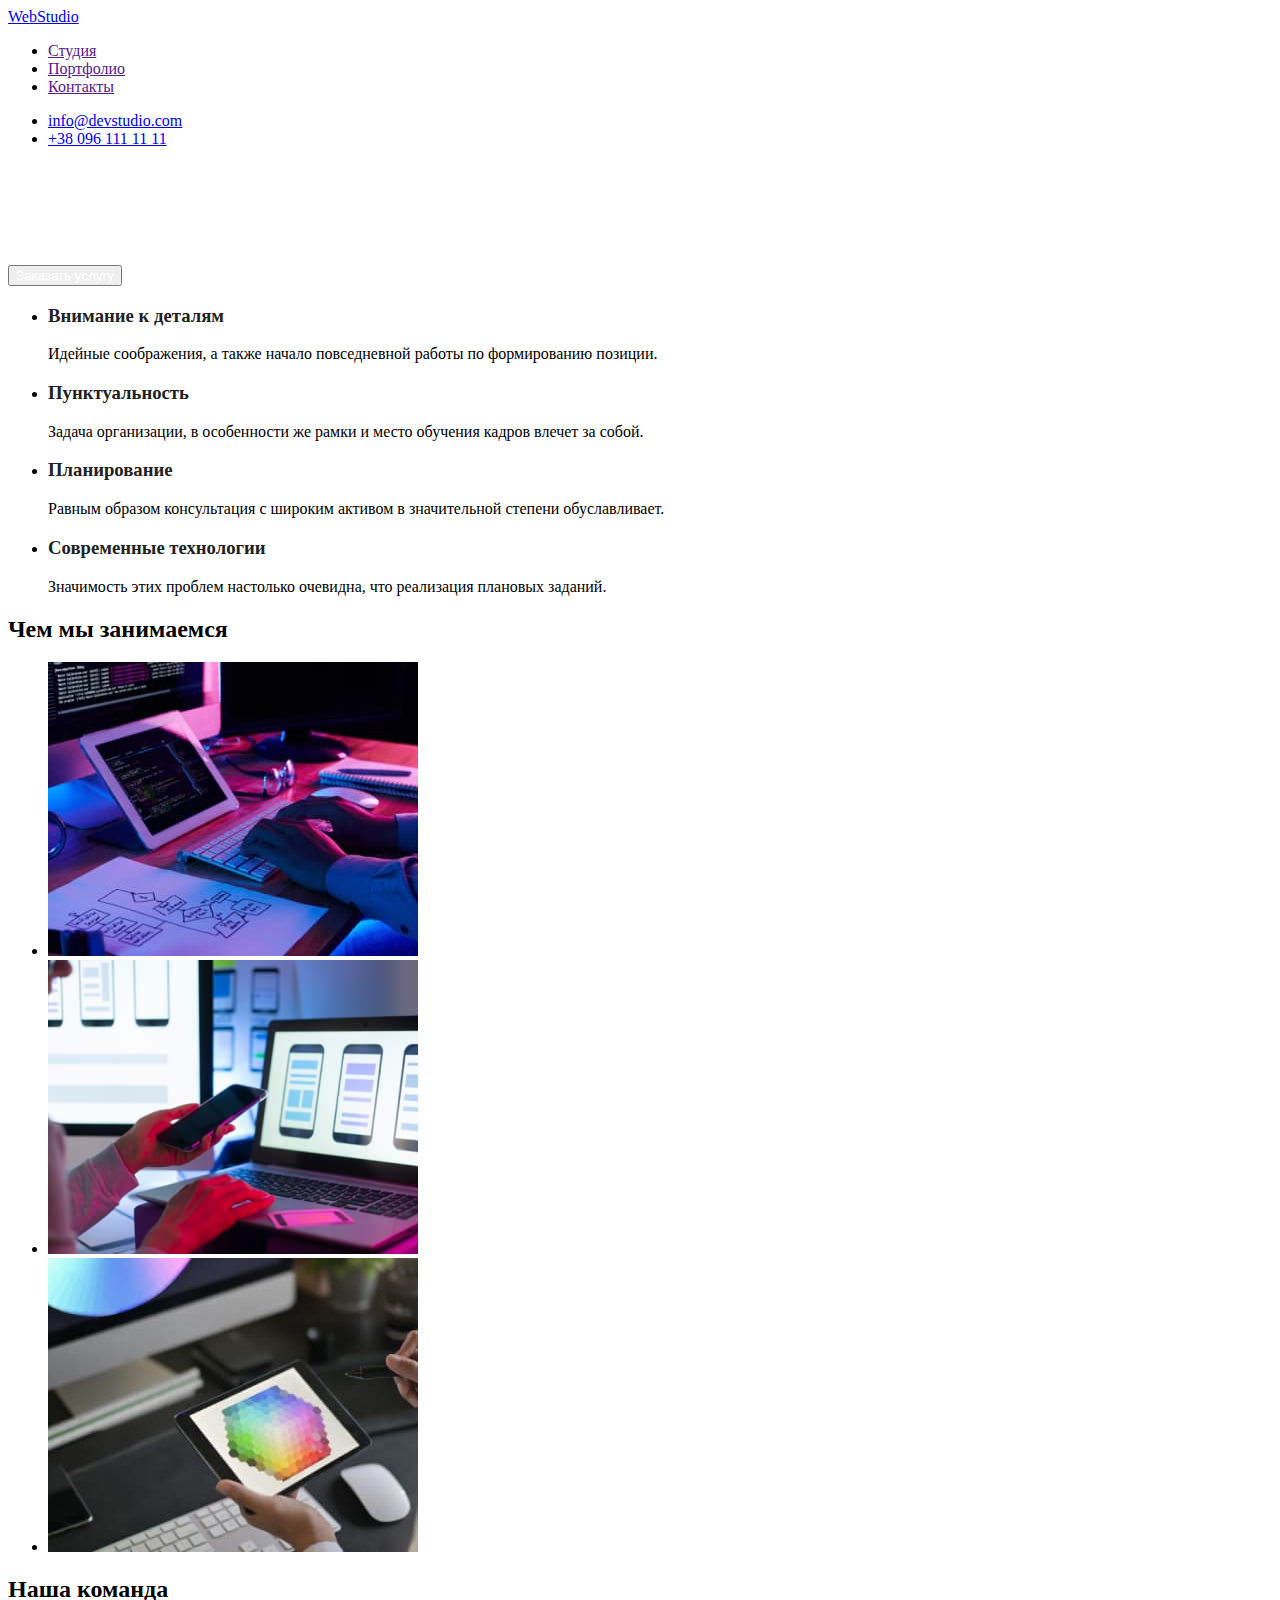
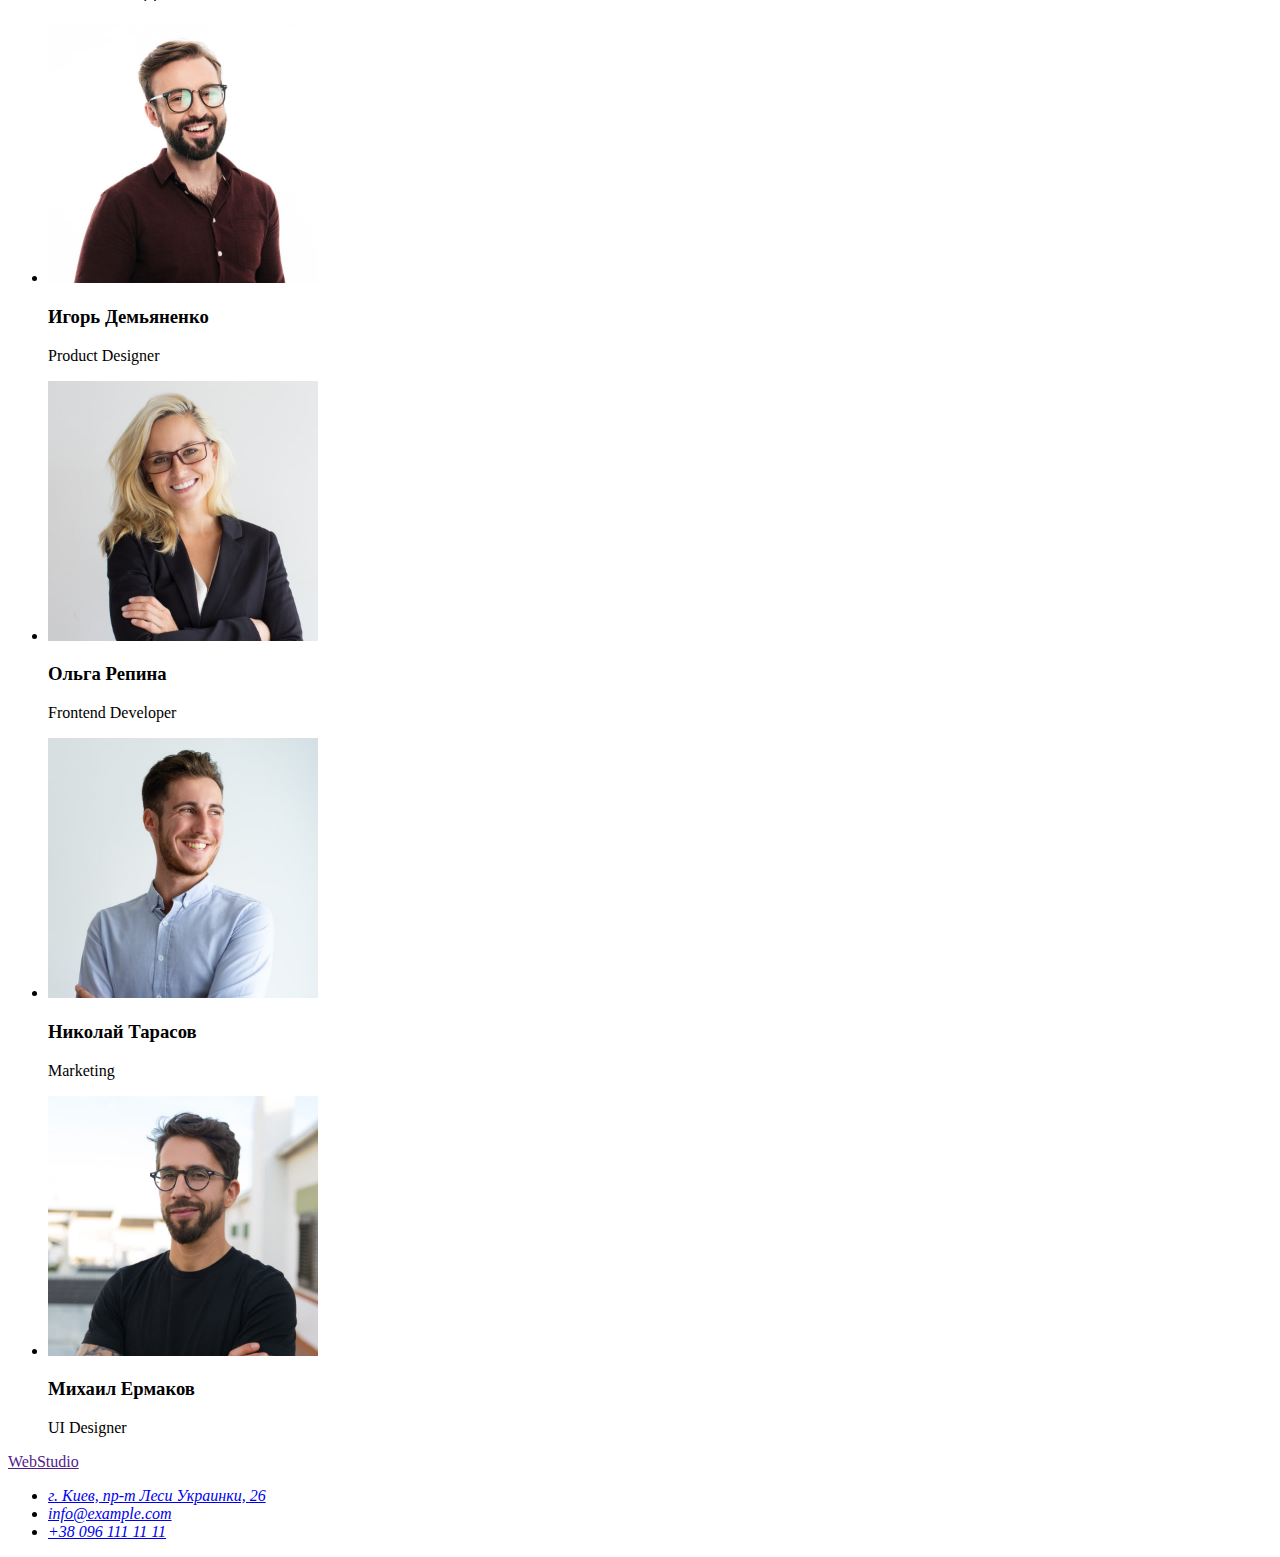
==== index.html @ 479a7547 "2 задание" ====
<!DOCTYPE html>
<html lang="ru">
<head>
    <meta charset="UTF-8">
    <meta http-equiv="X-UA-Compatible" content="IE=edge">
    <meta name="viewport" content="width=device-width, initial-scale=1.0">
    <title>Document</title>
</head>
<head>
    <link rel="stylesheet" href="./ccs/styles.css" />
</head>
<body>
    <!-- Шапка страницы -->
    <header>
        <nav>
        <a href="/">
        WebStudio
    </a>

    <ul>
        <li><a href="">Студия</a></li>
        <li><a href="">Портфолио</a></li>
        <li><a href="">Контакты</a></li>
    </ul>
        </nav>  
    <ul>
        <li><a href="mailto:info@devstudio.com">info@devstudio.com</a></li>
        <li><a href="tel:+380961111111">+38 096 111 11 11</a></li>
    </ul>
</header>
<!-- Уникальный контент страницы -->
<main>
    <!-- Hero -->
        <section class="hero">
            <h1 class="hero-title">Эффективные решения <br>
                 для вашего бизнеса</h1>
            <button class="hero-link">Заказать услугу</button>
        </section>
    <section class="section">
        <ul class="feature-list">
            <li>
                <h3 class="title">Внимание к деталям</h3>
                <p>Идейные соображения, а также начало повседневной работы по формированию позиции.</p>
            </li>
            <li>
                <h3 class="title">Пунктуальность</h3>
                <p>Задача организации, в особенности же рамки и место обучения кадров влечет за собой.</p>
            </li>
            <li>
                <h3 class=" title">Планирование</h3>
                <p>Равным образом консультация с широким активом в значительной степени обуславливает.</p>
            </li>
            <li>
                <h3 class="title">Современные технологии</h3>
                <p>Значимость этих проблем настолько очевидна, что реализация плановых заданий.</p>
            </li>
        </ul>
    </section>
    <section>
        <h2 >Чем мы занимаемся</h2>
        <ul>
            <li>
                <img src="/images/img_1.jpg" width="370" alt="Our-specification-1">
            </li>
            <li>
                <img src="/images/img_2.jpg" width="370" alt="Our-specification-2">
            </li>
            <li>
                <img src="/images/img_3.jpg" width="370" alt="Our-specification-3">  
            </li>
        </ul>

    </section>
    <section>
        <h2>Наша команда</h2>
        <ul>
            <li>
                <img src="/images/Игорь_Демьяненко.jpg" width="270" alt="Product Designer">
                <h3>Игорь Демьяненко</h3>
                <p>Product Designer</p>
            </li>   
            <li>
                <img src="/images/Ольга_Репина.jpg" width="270" alt="Frontend Developer">
                <h3> Ольга Репина </h3>
                <p> Frontend Developer </p>
            </li>        
            <li>
                <img src="/images/Николай_Тарасов.jpg" width="270" alt="Marketing">
                <h3> Николай Тарасов </h3>
                <p> Marketing </p>
            </li>    
            <li>
                <img src="/images/Михаил_Ермаков.jpg" width="270" alt="UI Designer">
                <h3> Михаил Ермаков </h3>
                <p> UI Designer </p>
            </li>
        </ul>
    </section>
</main>
    <footer>
             <a href=""> WebStudio </a>
            <address>
                <ul>
                    <li><a href="https://www.google.com/maps/place/%D0%B1%D1%83%D0%BB%D1%8C%D0%B2%D0%B0%D1%80+%D0%9B%D0%B5%D1%81%D1%96+%D0%A3%D0%BA%D1%80%D0%B0%D1%97%D0%BD%D0%BA%D0%B8,+26,+%D0%9A%D0%B8%D1%97%D0%B2,+02000/@50.4265807,30.5361971,17z/data=!3m1!4b1!4m5!3m4!1s0x40d4cf0e033ecbe9:0x57a4dffefec77da0!8m2!3d50.4265807!4d30.5383858" target="_blank" rel="noopener noreferrer"> г. Киев, пр-т Леси Украинки, 26</a></li>
                    <li><a href="mailto:info@example.com">info@example.com</a></li>
                    <li><a href="tel:+380961111111">+38 096 111 11 11</a></li>
                </ul>
            </address> 
    </footer>  
</body>
</html>
---- ccs/styles.css ----
:root {
  --primary-text-color: #757575;
  --secondary-text-color: #000;
  --title-text-color: #212121;
  --accent-color: #2196f3;
  --address-text-color: #rgba(255, 255, 255, 0.6);
  --active-button-color: #188ce8;
  --primery-background-color: #fff;
  --main-backgraund-color: #f5f4fa;
  --footer-background-color: #2f303a;
}
.body {
  font-family: Roboto, sans-setif;
  color: var(--primary-text-color);
}
/* Hero */

.hero-title {
  color: var(--primery-background-color);
}
.hero-link {
  color: var(--primery-background-color);
}
/* Section */
.section-title {
  color: #ffffff;
}
.feature-list .title {
  color: var(--title-text-color);
}
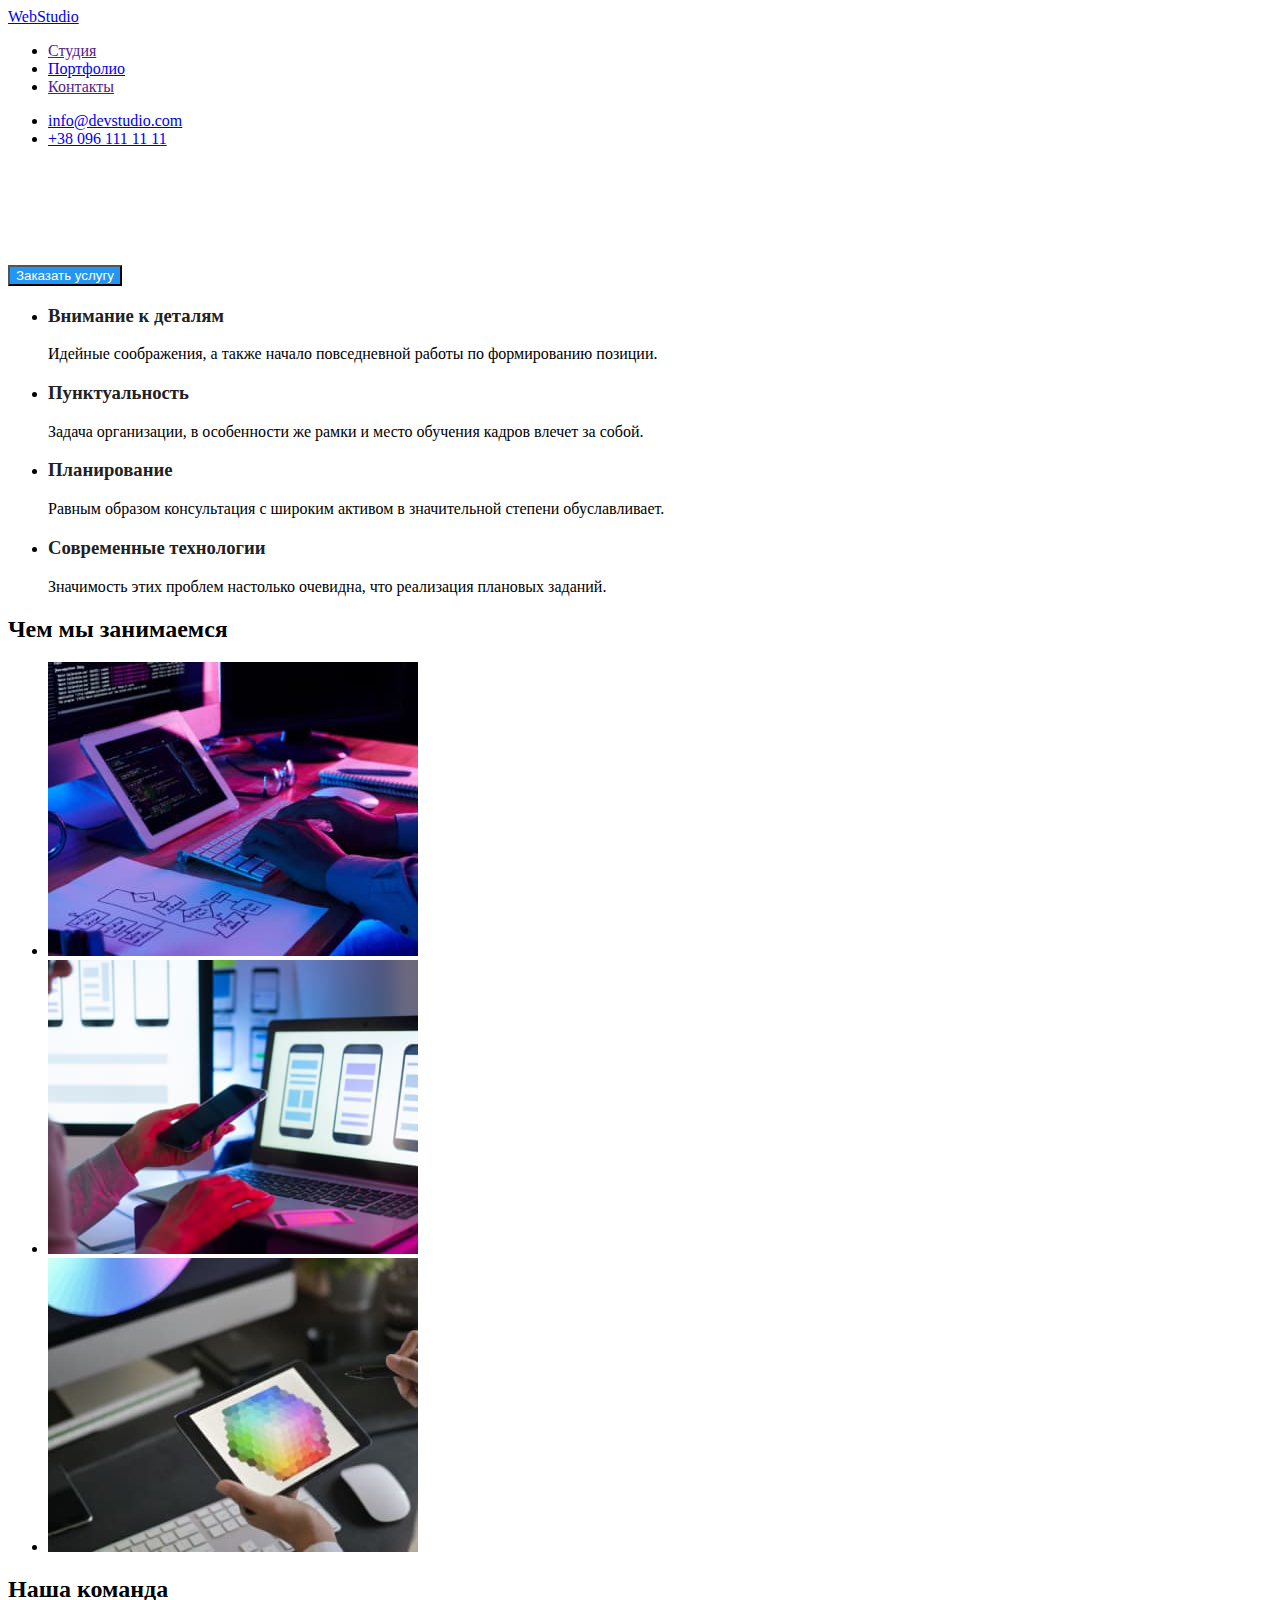
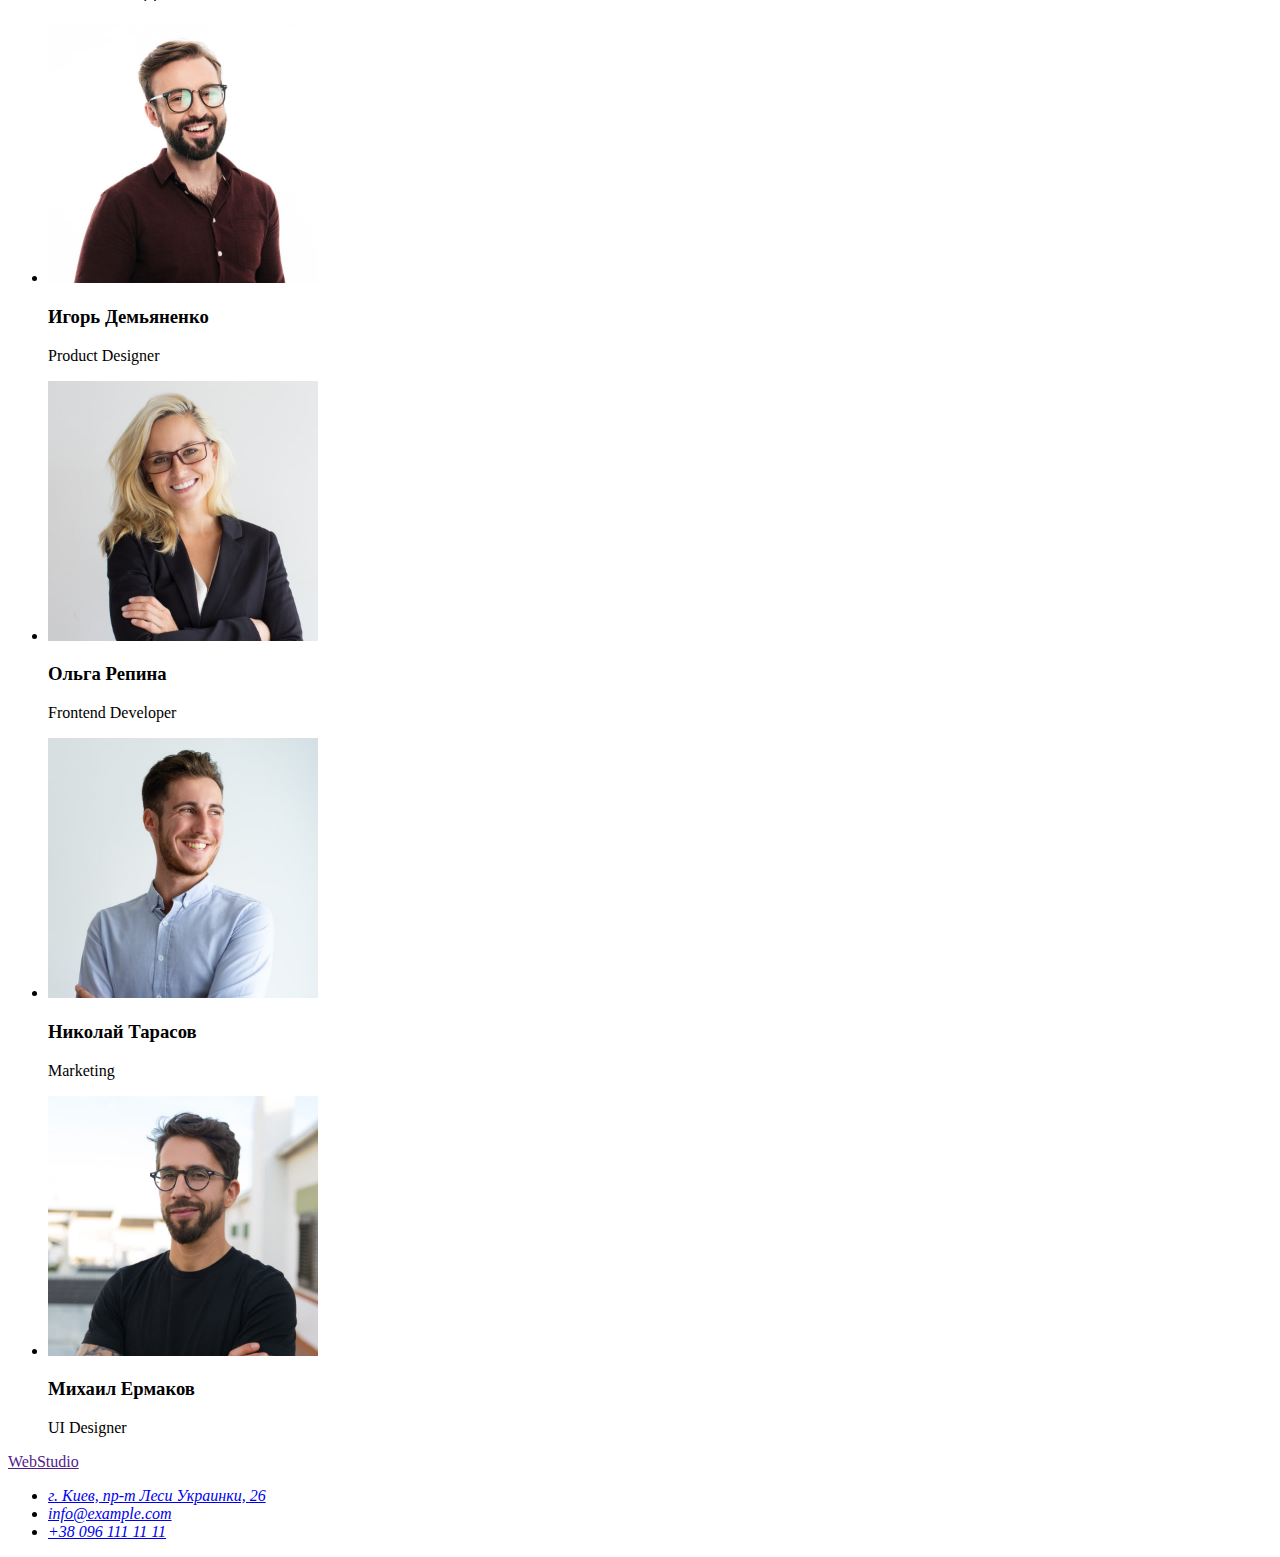
==== commit 161b4cc4: "08/12/2021" ====
--- a/index.html
+++ b/index.html
@@ -17,10 +17,10 @@
         WebStudio
     </a>
 
-    <ul>
-        <li><a href="">Студия</a></li>
-        <li><a href="">Портфолио</a></li>
-        <li><a href="">Контакты</a></li>
+    <ul class="site-nav-list">
+        <li><a href=""class="link current">Студия</a></li>
+        <li><a href="./portfolio.html"class="link">Портфолио</a></li>
+        <li><a href=""class="link">Контакты</a></li>
     </ul>
         </nav>  
     <ul>
@@ -34,7 +34,7 @@
         <section class="hero">
             <h1 class="hero-title">Эффективные решения <br>
                  для вашего бизнеса</h1>
-            <button class="hero-link">Заказать услугу</button>
+            <button class="button primary">Заказать услугу</button>
         </section>
     <section class="section">
         <ul class="feature-list">
--- a/ccs/styles.css
+++ b/ccs/styles.css
@@ -28,3 +28,23 @@
 .feature-list .title {
   color: var(--title-text-color);
 }
+/*  */
+.site-nav .hero-link {
+  color: var(--accent-color);
+}
+.site-nav .link:hover,
+.site-nav .link:focus {
+  color: var(--title-text-color);
+}
+.site-nav .link.current {
+  color: var(--accent-color);
+}
+/* Button */
+.button {
+  color: var(--title-text-color);
+  background-color: var(--primery-background-color);
+}
+.button.primary {
+  color: var(--primery-background-color);
+  background-color: var(--accent-color);
+}
